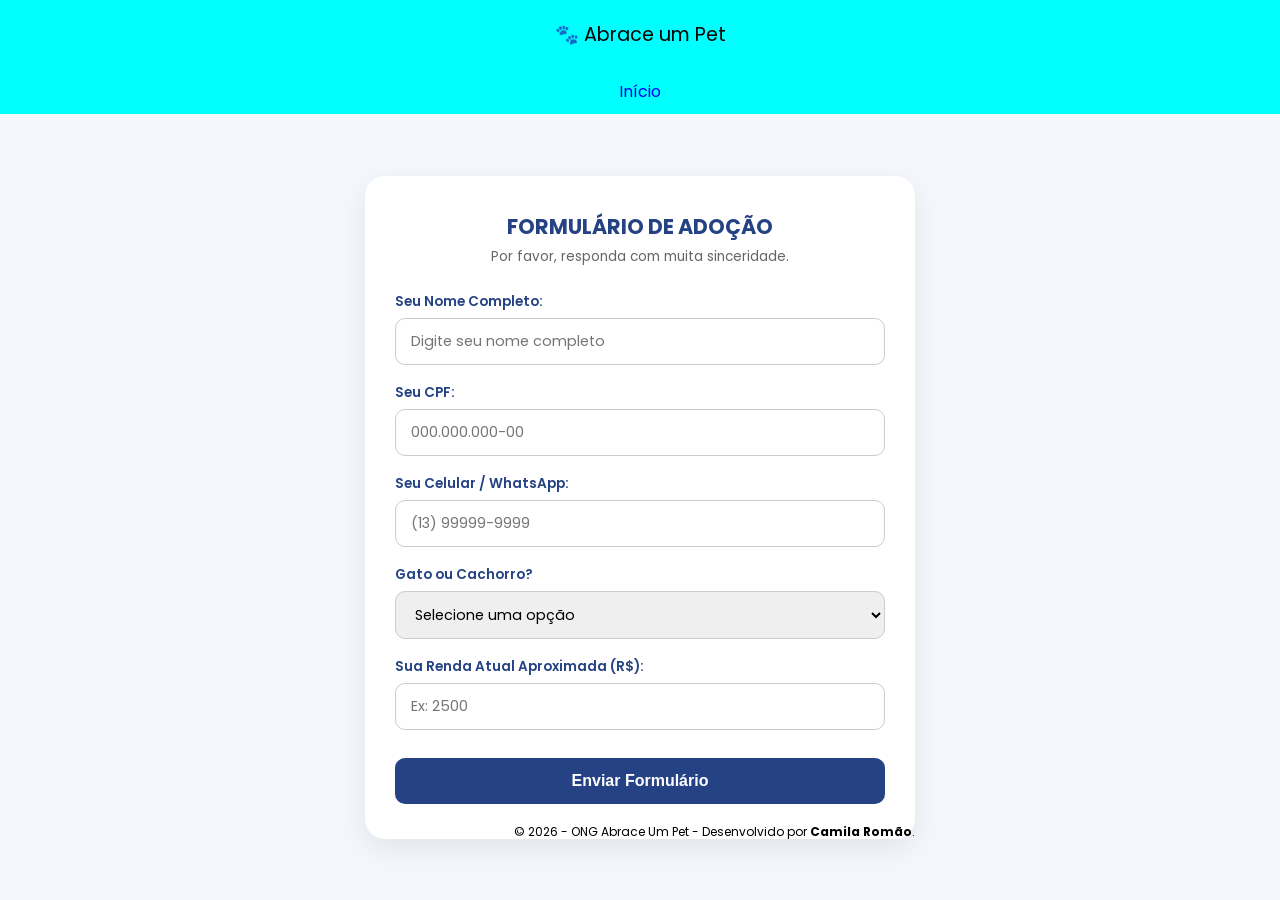
==== adotar.html @ b083557b "Add files via upload" ====
<!DOCTYPE html>
<html lang="pt-br">
<head>
    <meta charset="UTF-8">
    <meta name="viewport" content="width=device-width, initial-scale=1.0">
    <title>Formulário de Adoção | ONG Abrace Um Pet</title>
    <link rel="stylesheet" href="style.css">
    <link rel="preconnect" href="https://fonts.googleapis.com">
<link rel="preconnect" href="https://fonts.gstatic.com" crossorigin>
<link href="https://fonts.googleapis.com/css2?family=Kaushan+Script&family=Poppins:ital,wght@0,100;0,200;0,300;0,400;0,500;0,600;0,700;0,800;0,900;1,100;1,200;1,300;1,400;1,500;1,600;1,700;1,800;1,900&display=swap" rel="stylesheet">
</head>
<body>

    <header class="header">
        <nav class="nav-container">
            <p class="logo">🐾 Abrace um Pet</p>
            <ul class="nav-links">
                <li><a class="nav-item" href="index.html">Início</a></li>
            </ul>
        </nav>
    </header>

    <main class="container-adocao">
        <section class="card-formulario">
            <h2>FORMULÁRIO DE ADOÇÃO</h2>
            <p class="responda-sinceridade">Por favor, responda com muita sinceridade.</p>

            <!-- O <form> envolve TODOS os campos -->
            <form id="formAdocao">
                
                <div class="campo-grupo">
                    <label for="nome">Seu Nome Completo:</label>
                    <input type="text" id="nome" placeholder="Digite seu nome completo" required>
                </div>

                <div class="campo-grupo">
                    <label for="cpf">Seu CPF:</label>
                    <input type="text" id="cpf" placeholder="000.000.000-00" maxlength="14" required>
                </div>

                <div class="campo-grupo">
                    <label for="whatsapp">Seu Celular / WhatsApp:</label>
                    <input type="tel" id="whatsapp" placeholder="(13) 99999-9999" required>
                </div>

                <div class="campo-grupo">
                    <label for="animal">Gato ou Cachorro?</label>
                    <select id="animal" required>
                        <option value="" disabled selected>Selecione uma opção</option>
                        <option value="Cachorro">Cachorro</option>
                        <option value="Gato">Gato</option>
                        <option value="Ambos">Tanto faz / Ambos</option>
                    </select>
                </div>

                <div class="campo-grupo">
                    <label for="renda">Sua Renda Atual Aproximada (R$):</label>
                    <input type="number" id="renda" placeholder="Ex: 2500" min="0" required>
                </div>

                <button type="submit" class="btn-enviar">Enviar Formulário</button>
            </form>

            <div id="mensagemSucesso" class="mensagem-sucesso"></div>
        </section>
    </main>

    <footer>
        <p>&copy; 2026 - ONG Abrace Um Pet - Desenvolvido por <strong>Camila Romão</strong>.</p>
    </footer>

    <script src="script.js"></script>
</body>
</html>
---- style.css ----
* {
    margin: 0;
    padding: 0;
    box-sizing: border-box;
}

body {
    font-family: 'Poppins', sans-serif;
    background-color: #f4f7fc;
    color: #040404;
    min-height: 100vh;
    display: flex;
    flex-direction: column;
    justify-content: space-between;
}

.header .nav-container {
    background-color: aqua;
}

.nav-links {
    display: flex;
    gap: 20px;
    align-items: center;
    justify-content: center;
    list-style: none;
    padding: 10px;
}

a {
    text-decoration: none;
}

.nav-container .logo {
    padding: 20px;
    color: #040404;
    font-size: 1.2rem;
    text-align: center;
}

.dropdown {
    position: relative;
    padding-bottom: 10px;
    margin-bottom: -10px;
}

.dropbtn {
    background: none;
    border: none;
    color: #000000;
    font-family: 'Poppins', sans-serif;
    font-size: 1rem;
    font-weight: 500;
    cursor: pointer;
    transition: color 0.3s ease;
    padding: 5px 0;
}

.dropbtn:hover,
.dropdown:hover .dropbtn {
    color: #5485ce;
}

.dropdown-content {
    display: none;
    position: absolute;
    top: 100%;
    left: 50%;
    transform: translateX(-50%);
    background-color: #254384;
    border: 1px solid rgba(255, 255, 255, 0.2);
    border-radius: 16px;
    min-width: 220px;
    box-shadow: 0 10px 25px rgba(0, 0, 0, 0.25);
    overflow: hidden;
    z-index: 1001;
}

.dropdown-content::before {
    content: '';
    position: absolute;
    top: -15px;
    left: 0;
    width: 100%;
    height: 15px;
}

.dropdown-content a {
    color: #ffffff;
    padding: 14px 18px;
    display: block;
    font-size: 0.9rem;
    transition: background 0.2s ease;
    text-align: center;
}

.dropdown-content a:hover {
    background-color: #5485ce;
}

.dropdown:hover .dropdown-content {
    display: block;
}

/* ==========================================================================
   ESTILOS BASE / CELULAR (Fluxo Dinâmico Sem Quebrar)
   ========================================================================== */

.hero-card {
    background: #9AF8FF;
    border: 1px solid #000000;
    box-shadow: 0px 10px 25px rgba(0, 0, 0, 0.15);
    border-radius: 30px;
    margin: 20px auto;
    width: 90%;
    padding: 20px;
    position: relative;
}

.hero-info {
    display: flex;
    flex-direction: column;
    align-items: center;
    text-align: center;
    gap: 15px;
}

.hero-info .titulo-index {
    font-size: 24px;
    line-height: 1.3;
    color: #000000;
}

.icone-gato,
.icone-cao {
    width: 48px;
    height: 48px;
    display: inline-block;
}

.icone-gato {
    background: url('icone-gato.png') no-repeat center / contain;
}

.icone-cao {
    background: url('icone-cao.png') no-repeat center / contain;
}

.subtitulo-index {
    font-size: 18px;
    line-height: 1.4;
    color: #000000;
    text-align: center;
    margin: 10px 0;
}

.botoes-hero .btn-primary,
.btn-secondary {
    display: inline-block;
    padding: 10px 20px;
    font-size: 16px;
    color: #000000;
    text-align: center;
}

.hero-img-wrapper {
    display: flex;
    justify-content: center;
    align-items: center;
    padding: 20px;
}

.hero-img-wrapper img {
    max-width: 100%;
    height: auto;
    border-radius: 20px;
    box-shadow: 0 10px 25px rgba(0, 0, 0, 0.1);
}

.cachorro {  
    width: 200px;
    height: 200px;
    margin: 20px auto;
    background: url('cachorro.jpg') no-repeat center / cover;
    border-radius: 35px;
}

.sobre-nos h2 {
    font-size: 20px;
    line-height: 1.4;
    text-align: center;
    color: #000000;
    margin: 15px auto;
    width: 90%;
}

.sobre-nos p {
    font-size: 14px;
    line-height: 1.6;
    text-align: center;
    color: #000000;
    margin: 10px auto;
    width: 90%;
}

.pagina-titulo h1 {
    font-size: 22px;
    line-height: 1.3;
    text-align: center;
    color: #000000;
    margin: 20px auto;
    width: 90%;
}

.pagina-titulo p {
    font-size: 14px;
    line-height: 1.6;
    text-align: center;
    color: #000000;
    margin: 10px auto;
    width: 90%;
}

.foto-gatos,
.foto-gato,
.foto-cachorros {
    width: 180px;
    height: 180px;
    margin: 20px auto;
    border-radius: 50%;
}

.foto-gatos {
    background: url('gatos-img.jpg') no-repeat center / cover;
}

.foto-gato {
    background: url('gato.jpg') no-repeat center / cover;
}

.foto-cachorros {
    background: url('cachorros-img.jpg') no-repeat center / cover;
}

.cards-doacao {
    font-size: 18px;
    line-height: 1.4;
    text-align: center;
    color: #000000;
    margin: 20px auto;
    width: 90%;
}

.pix-icon {
    width: 80px;
    height: 80px;
    margin: 10px auto;
    background: url('icone-pix.png') no-repeat center / contain;
    border-radius: 50%;
}

.banco-detalhes {
    font-size: 16px;
    line-height: 1.5;
    text-align: center;
    color: #000000;
    margin: 15px auto;
    width: 90%;
}

.btn-contato {
    color: #ffffff;
    font-weight: 500;
    transition: color 0.3s ease;
}

.btn-contato:hover {
    color: #afaafc;
}

.container-adocao {
    display: flex;
    justify-content: center;
    align-items: center;
    padding: 40px 20px;
    flex: 1;
}

.card-formulario {
    background: #ffffff;
    width: 100%;
    max-width: 550px;
    padding: 35px 30px;
    border-radius: 20px;
    box-shadow: 0 10px 30px rgba(0, 0, 0, 0.08);
}

h2 {
    color: #254384;
    font-size: 1.3rem;
    text-align: center;
    margin-bottom: 5px;
}

.responda-sinceridade {
    font-size: 0.85rem;
    color: #666;
    text-align: center;
    margin-bottom: 25px;
}

.campo-grupo {
    display: flex;
    flex-direction: column;
    margin-bottom: 18px;
}

label {
    font-size: 0.85rem;
    font-weight: 600;
    color: #254384;
    margin-bottom: 6px;
}

input, select {
    width: 100%;
    padding: 12px 15px;
    border: 1px solid #ccc;
    border-radius: 10px;
    font-size: 0.9rem;
    font-family: inherit;
    transition: border-color 0.3s ease, box-shadow 0.3s ease;
}

input:focus, select:focus {
    outline: none;
    border-color: #7ba6fc;
    box-shadow: 0 0 8px rgba(123, 166, 252, 0.4);
}

.btn-enviar {
    width: 100%;
    background-color: #254384;
    color: #ffffff;
    border: none;
    padding: 14px;
    border-radius: 10px;
    font-size: 1rem;
    font-weight: 600;
    cursor: pointer;
    margin-top: 10px;
    transition: background 0.3s ease, transform 0.2s ease;
}

.btn-enviar:hover {
    background-color: #5485ce;
    transform: translateY(-2px);
}

.mensagem-sucesso {
    display: none;
    margin-top: 20px;
    padding: 12px;
    background-color: #e8f5e9;
    color: #2e7d32;
    border-radius: 10px;
    font-size: 0.9rem;
    text-align: center;
    font-weight: 500;
}

footer {
    width: 100%;
    padding: 20px 10px;
    font-size: 12px;
    line-height: 24px;
    text-align: center;
    color: #000000;
    margin-top: auto;
}

/* ==========================================================================
   ESTILOS DESKTOP (Coordenadas Absolutas Originais Mantidas)
   ========================================================================== */

@media (min-width: 1024px) {

    .nav-links {
        gap: 50px;
    }

    .hero-card {
        position: absolute;
        width: 1250px;
        height: 675px;
        left: 41px;
        top: 181px;
        border-radius: 65px;
        margin: 0;
        padding: 0;
    }

    .hero-info .titulo-index {
        position: absolute;
        width: 323px;
        height: 48px;
        left: 533px;
        top: 147px;
        font-size: 32px;
        line-height: 48px;
    }

    .icone-gato {
        position: absolute;
        left: 460px;
        top: 150px;
    }

    .icone-cao {
        position: absolute;
        left: 880px;
        top: 150px;
    }

    .subtitulo-index {
        position: absolute;
        width: 661px;
        height: 36px;
        left: 380px;
        top: 250px;
        font-size: 24px;
        line-height: 36px;
        margin: 0;
    }

    .botoes-hero .btn-primary {
        position: absolute;
        width: 163px;
        height: 36px;
        left: 450px;
        top: 320px;
        font-size: 20px;
        line-height: 36px;
        padding: 0;
    }

    .btn-secondary {
        position: absolute;
        width: 229px;
        height: 36px;
        left: 720px;
        top: 321px;
        font-size: 20px;
        line-height: 36px;
        padding: 0;
    }

    .cachorro {  
        position: absolute;
        width: 250px;
        height: 250px;
        left: 80px;
        top: 150px;
        margin: 0;
    }

    .sobre-nos h2 {
        position: absolute;
        width: 587px;
        height: auto;
        left: 430px;
        top: 600px;
        font-size: 20px;
        line-height: 36px;
        margin: 0;
    }

    .sobre-nos p {
        position: absolute;
        width: 587px;
        height: auto;
        left: 430px;
        top: 650px;
        font-size: 13px;
        line-height: 24px;
        margin: 0;
    }

    .pagina-titulo h1 {
        position: absolute;
        width: 469px;
        height: 48px;
        left: 480px;
        top: 200px;
        font-size: 25px;
        line-height: 48px;
        margin: 0;
    }

    .pagina-titulo p {
        position: absolute;
        width: 847px;
        height: 108px;
        left: 225px;
        top: 240px;
        font-size: 15px;
        line-height: 36px;
        margin: 0;
    }

    .foto-gatos {
        position: absolute;
        width: 200px;
        height: 200px;
        left: 38px;
        top: 222px;
        margin: 0;
    }

    .foto-gato {
        position: absolute;
        width: 200px;
        height: 200px;
        left: 1060px;
        top: 130px;
        margin: 0;
    }

    .foto-cachorros {
        position: absolute;
        width: 200px;
        height: 200px;
        left: 143px;
        top: 600px;
        margin: 0;
    }

    .cards-doacao {
        position: absolute;
        width: 595px;
        height: 48px;
        left: 350px;
        top: 380px;
        font-size: 20px;
        line-height: 28px;
        margin: 0;
    }

    .pix-icon {
        position: absolute;
        width: 93px;
        height: 100px;
        left: 500px;
        top: 0;
        margin: 0;
    }

    .banco-detalhes {
        position: absolute;
        width: 387px;
        height: auto;
        left: 100px;
        top: 180px;
        font-size: 20px;
        line-height: 26px;
        margin: 0;
    }

    footer {
        position: absolute;
        width: 768px;
        height: 24px;
        left: 330px;
        top: 800px;
        margin: 0;
    }
}
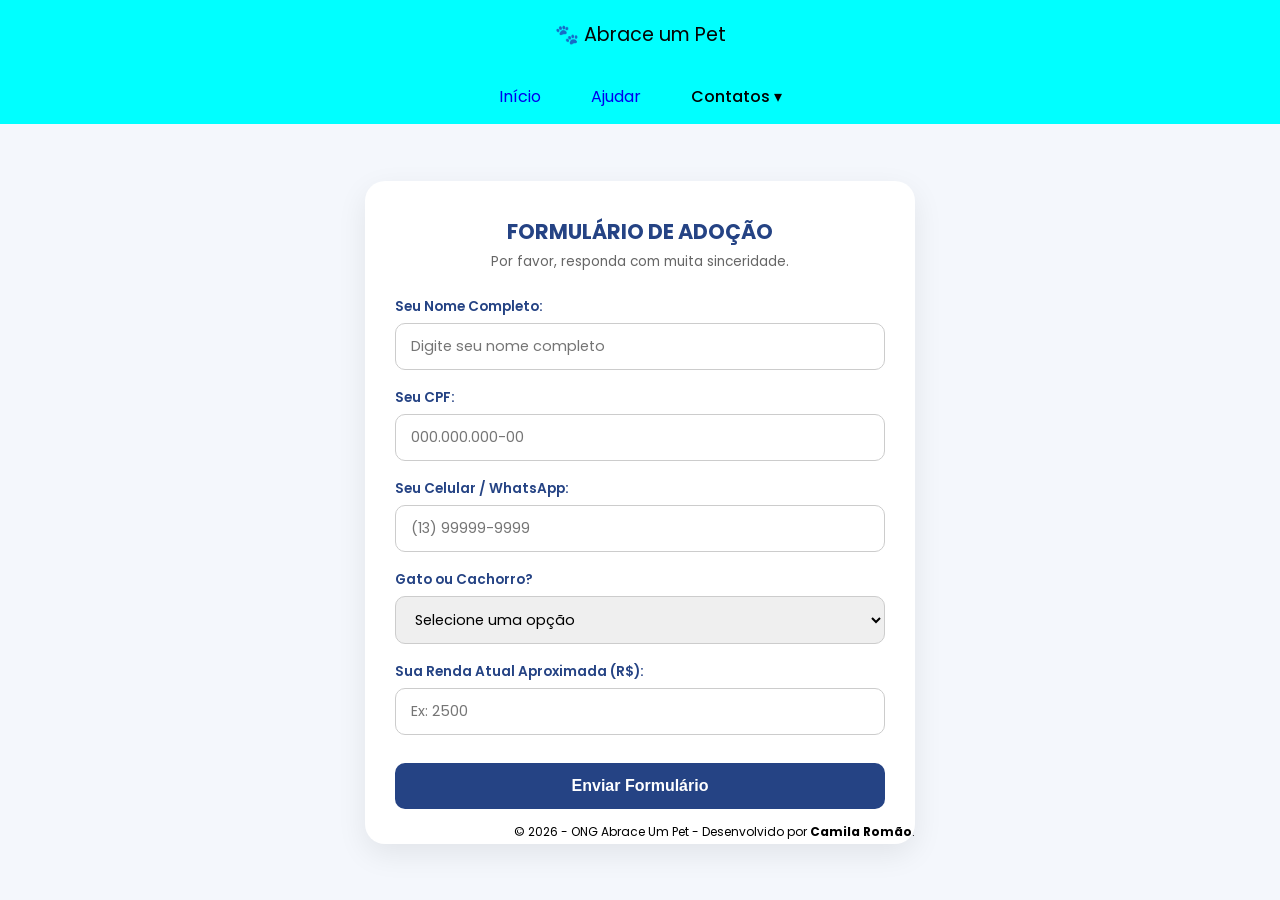
==== commit fe0103e9: "Add files via upload" ====
--- a/adotar.html
+++ b/adotar.html
@@ -4,7 +4,7 @@
     <meta charset="UTF-8">
     <meta name="viewport" content="width=device-width, initial-scale=1.0">
     <title>Formulário de Adoção | ONG Abrace Um Pet</title>
-    <link rel="stylesheet" href="style.css">
+    <link rel="stylesheet" href="adotar.css">
     <link rel="preconnect" href="https://fonts.googleapis.com">
 <link rel="preconnect" href="https://fonts.gstatic.com" crossorigin>
 <link href="https://fonts.googleapis.com/css2?family=Kaushan+Script&family=Poppins:ital,wght@0,100;0,200;0,300;0,400;0,500;0,600;0,700;0,800;0,900;1,100;1,200;1,300;1,400;1,500;1,600;1,700;1,800;1,900&display=swap" rel="stylesheet">
@@ -16,6 +16,17 @@
             <p class="logo">🐾 Abrace um Pet</p>
             <ul class="nav-links">
                 <li><a class="nav-item" href="index.html">Início</a></li>
+                 <li><a class="nav-item" href="ajudar.html">Ajudar</a></li>
+
+                <li class="dropdown">
+
+                <button class="dropbtn">Contatos &#9662;</button>
+                    <div class="dropdown-content">
+                        <a href="https://wa.me/5513991827828" target="_blank">WhatsApp</a>
+                        <a href="https://instagram.com" target="_blank">Instagram</a>
+                        <a href="https://tiktok.com" target="_blank">TikTok</a>
+                    </div>
+                </li>
             </ul>
         </nav>
     </header>
--- a/adotar.css
+++ b/adotar.css
@@ -0,0 +1,257 @@
+* {
+    margin: 0;
+    padding: 0;
+    box-sizing: border-box;
+}
+
+body {
+    font-family: 'Poppins', sans-serif;
+    background-color: #f4f7fc;
+    color: #040404;
+    min-height: 100vh;
+    display: flex;
+    flex-direction: column;
+    justify-content: space-between;
+}
+
+.header .nav-container {
+    background-color: aqua;
+}
+
+
+/* ===== MENU DE NAVEGAÇÃO ====== */
+
+.nav-links {
+    display: flex;
+    gap: 20px;
+    align-items: center;
+    justify-content: center;
+    list-style: none;
+    padding: 10px;
+}
+
+a {
+    text-decoration: none;
+}
+
+.nav-item:hover {
+   color: rgb(119, 134, 246);
+}
+
+.nav-container .logo {
+    padding: 20px;
+    color: #040404;
+    font-size: 1.2rem;
+    text-align: center;
+}
+
+.dropdown {
+    position: relative;
+    padding-bottom: 10px;
+    margin-bottom: -10px;
+}
+
+.dropbtn {
+    background: none;
+    border: none;
+    color: #000000;
+    font-family: 'Poppins', sans-serif;
+    font-size: 1rem;
+    font-weight: 500;
+    cursor: pointer;
+    transition: color 0.3s ease;
+    padding: 5px 0;
+}
+
+.dropbtn:hover,
+.dropdown:hover .dropbtn {
+    color: #5485ce;
+}
+
+.dropdown-content {
+    display: none;
+    position: absolute;
+    top: 100%;
+    left: 50%;
+    transform: translateX(-50%);
+    background-color: #254384;
+    border: 1px solid rgba(255, 255, 255, 0.2);
+    border-radius: 16px;
+    min-width: 220px;
+    box-shadow: 0 10px 25px rgba(0, 0, 0, 0.25);
+    overflow: hidden;
+    z-index: 1001;
+}
+
+.dropdown-content::before {
+    content: '';
+    position: absolute;
+    top: -15px;
+    left: 0;
+    width: 100%;
+    height: 15px;
+}
+
+.dropdown-content a {
+    color: #ffffff;
+    padding: 14px 18px;
+    display: block;
+    font-size: 0.9rem;
+    transition: background 0.2s ease;
+    text-align: center;
+}
+
+.dropdown-content a:hover {
+    background-color: #5485ce;
+}
+
+.dropdown:hover .dropdown-content {
+    display: block;
+}
+
+.icone-gato,
+.icone-cao {
+    width: 48px;
+    height: 48px;
+    display: inline-block;
+}
+
+.icone-gato {
+    background: url('icone-gato.png') no-repeat center / contain;
+}
+
+.icone-cao {
+    background: url('icone-cao.png') no-repeat center / contain;
+}
+
+.btn-contato {
+    color: #ffffff;
+    font-weight: 500;
+    transition: color 0.3s ease;
+}
+
+.btn-contato:hover {
+    color: #afaafc;
+}
+
+
+/* ======= AREA DA DOAÇÃO ====== */
+
+.container-adocao {
+    display: flex;
+    justify-content: center;
+    align-items: center;
+    padding: 20px 20px;
+    flex: 1;
+}
+
+.card-formulario {
+    background: #ffffff;
+    width: 100%;
+    max-width: 550px;
+    padding: 35px 30px;
+    border-radius: 20px;
+    box-shadow: 0 10px 30px rgba(0, 0, 0, 0.08);
+}
+
+h2 {
+    color: #254384;
+    font-size: 1.3rem;
+    text-align: center;
+    margin-bottom: 5px;
+}
+
+.responda-sinceridade {
+    font-size: 0.85rem;
+    color: #666;
+    text-align: center;
+    margin-bottom: 25px;
+}
+
+.campo-grupo {
+    display: flex;
+    flex-direction: column;
+    margin-bottom: 18px;
+}
+
+label {
+    font-size: 0.85rem;
+    font-weight: 600;
+    color: #254384;
+    margin-bottom: 6px;
+}
+
+input, select {
+    width: 100%;
+    padding: 12px 15px;
+    border: 1px solid #ccc;
+    border-radius: 10px;
+    font-size: 0.9rem;
+    font-family: inherit;
+    transition: border-color 0.3s ease, box-shadow 0.3s ease;
+}
+
+input:focus, select:focus {
+    outline: none;
+    border-color: #7ba6fc;
+    box-shadow: 0 0 8px rgba(123, 166, 252, 0.4);
+}
+
+.btn-enviar {
+    width: 100%;
+    background-color: #254384;
+    color: #ffffff;
+    border: none;
+    padding: 14px;
+    border-radius: 10px;
+    font-size: 1rem;
+    font-weight: 600;
+    cursor: pointer;
+    margin-top: 10px;
+    transition: background 0.3s ease, transform 0.2s ease;
+}
+
+.btn-enviar:hover {
+    background-color: #3c5a86;
+    transform: translateY(-2px);
+}
+
+.mensagem-sucesso {
+    display: none;
+    margin-top: 20px;
+    padding: 12px;
+    background-color: #e8f5e9;
+    color: #2e7d32;
+    border-radius: 10px;
+    font-size: 0.9rem;
+    text-align: center;
+    font-weight: 500;
+}
+
+footer {
+    width: 100%;
+    padding: 20px 10px;
+    font-size: 12px;
+    line-height: 24px;
+    text-align: center;
+    color: #000000;
+    margin-top: auto;
+}
+
+
+
+@media (min-width: 1024px) {
+
+    .nav-links {
+        gap: 50px;
+    }
+
+    footer {
+        position: absolute;
+        width: 768px;
+        height: 24px;
+        left: 330px;
+        top: 800px;
+        margin: 0;
+    }
+}
